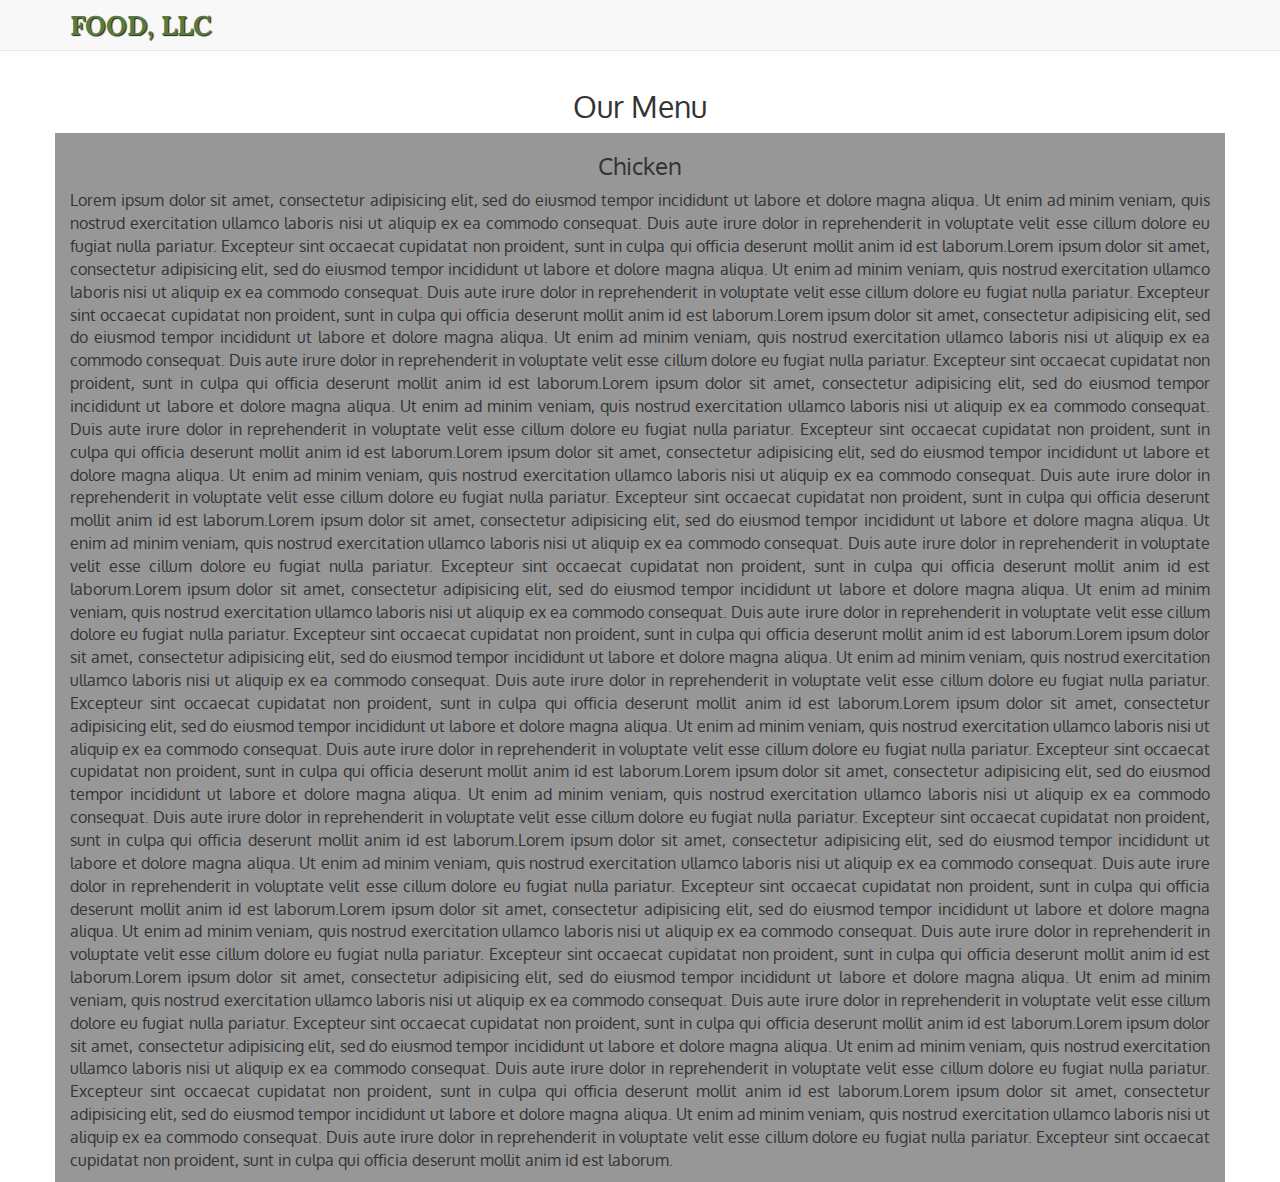
==== module3-solution/index.html @ 7b1637d8 "finish module3 homework" ====
<!DOCTYPE html>
<html lang="en">
<head>
	<meta charset="UTF-8">
	<meta http-equiv="X-UA-Compatible" content="IE=edge">
	<meta name="viewport" content="width=device-width, initial-scale=1">

	<title>Assignment Solution for Module 3</title>
	<link rel="stylesheet" type="text/css" href="css/bootstrap.min.css">
	<link rel="stylesheet" type="text/css" href="css/style.css">
	<link href='https://fonts.googleapis.com/css?family=Oxygen:400,300,700' rel='stylesheet' type='text/css'>
	<link href='https://fonts.googleapis.com/css?family=Lora' rel='stylesheet' type='text/css'>
</head>
<body>
	<header>
		<nav id="header-nav" class="navbar navbar-default navbar-fixed-top">
			<div class="container">
				<div class="navbar-header">
					<div class="navbar-brand">
						<a href="index.html"><h1>Food, LLC</h1></a>
					</div>

					<button type="button" class="navbar-toggle collapsed" data-toggle="collapse" data-target="#collapsable-nav" aria-expanded="false">
						<span class="sr-only">Toggle navigation</span>
						<!-- Three lines in the button -->
						<span class="icon-bar"></span>
						<span class="icon-bar"></span>
						<span class="icon-bar"></span>
					</button>
				</div>

				<div id="collapsable-nav" class="collapse navbar-collapse">
					<ul id="nav-list" class="nav navbar-nav navbar-right">
						<li class="visible-xs">
							<a href="#">Chicken</a>
						</li>
						<li class="visible-xs">
							<a href="#">Beef</a>
						</li>
						<li class="visible-xs">
							<a href="#">Sushi</a>
						</li>
					</ul>
				</div>
			</div>
		</nav>
	</header>

	<div id="main-content" class="container">
		<h2 id="menu-title" class="text-center">Our Menu</h2>
		<section class="row">
			<div class="menu-item col-xs-12">
				<h3 class="menu-item-title text-center">Chicken</h3>
				<p>Lorem ipsum dolor sit amet, consectetur adipisicing elit, sed do eiusmod tempor incididunt ut labore et dolore magna aliqua. Ut enim ad minim veniam, quis nostrud exercitation ullamco laboris nisi ut aliquip ex ea commodo consequat. Duis aute irure dolor in reprehenderit in voluptate velit esse cillum dolore eu fugiat nulla pariatur. Excepteur sint occaecat cupidatat non proident, sunt in culpa qui officia deserunt mollit anim id est laborum.Lorem ipsum dolor sit amet, consectetur adipisicing elit, sed do eiusmod tempor incididunt ut labore et dolore magna aliqua. Ut enim ad minim veniam, quis nostrud exercitation ullamco laboris nisi ut aliquip ex ea commodo consequat. Duis aute irure dolor in reprehenderit in voluptate velit esse cillum dolore eu fugiat nulla pariatur. Excepteur sint occaecat cupidatat non proident, sunt in culpa qui officia deserunt mollit anim id est laborum.Lorem ipsum dolor sit amet, consectetur adipisicing elit, sed do eiusmod tempor incididunt ut labore et dolore magna aliqua. Ut enim ad minim veniam, quis nostrud exercitation ullamco laboris nisi ut aliquip ex ea commodo consequat. Duis aute irure dolor in reprehenderit in voluptate velit esse cillum dolore eu fugiat nulla pariatur. Excepteur sint occaecat cupidatat non proident, sunt in culpa qui officia deserunt mollit anim id est laborum.Lorem ipsum dolor sit amet, consectetur adipisicing elit, sed do eiusmod tempor incididunt ut labore et dolore magna aliqua. Ut enim ad minim veniam, quis nostrud exercitation ullamco laboris nisi ut aliquip ex ea commodo consequat. Duis aute irure dolor in reprehenderit in voluptate velit esse cillum dolore eu fugiat nulla pariatur. Excepteur sint occaecat cupidatat non proident, sunt in culpa qui officia deserunt mollit anim id est laborum.Lorem ipsum dolor sit amet, consectetur adipisicing elit, sed do eiusmod tempor incididunt ut labore et dolore magna aliqua. Ut enim ad minim veniam, quis nostrud exercitation ullamco laboris nisi ut aliquip ex ea commodo consequat. Duis aute irure dolor in reprehenderit in voluptate velit esse cillum dolore eu fugiat nulla pariatur. Excepteur sint occaecat cupidatat non proident, sunt in culpa qui officia deserunt mollit anim id est laborum.Lorem ipsum dolor sit amet, consectetur adipisicing elit, sed do eiusmod tempor incididunt ut labore et dolore magna aliqua. Ut enim ad minim veniam, quis nostrud exercitation ullamco laboris nisi ut aliquip ex ea commodo consequat. Duis aute irure dolor in reprehenderit in voluptate velit esse cillum dolore eu fugiat nulla pariatur. Excepteur sint occaecat cupidatat non proident, sunt in culpa qui officia deserunt mollit anim id est laborum.Lorem ipsum dolor sit amet, consectetur adipisicing elit, sed do eiusmod tempor incididunt ut labore et dolore magna aliqua. Ut enim ad minim veniam, quis nostrud exercitation ullamco laboris nisi ut aliquip ex ea commodo consequat. Duis aute irure dolor in reprehenderit in voluptate velit esse cillum dolore eu fugiat nulla pariatur. Excepteur sint occaecat cupidatat non proident, sunt in culpa qui officia deserunt mollit anim id est laborum.Lorem ipsum dolor sit amet, consectetur adipisicing elit, sed do eiusmod tempor incididunt ut labore et dolore magna aliqua. Ut enim ad minim veniam, quis nostrud exercitation ullamco laboris nisi ut aliquip ex ea commodo consequat. Duis aute irure dolor in reprehenderit in voluptate velit esse cillum dolore eu fugiat nulla pariatur. Excepteur sint occaecat cupidatat non proident, sunt in culpa qui officia deserunt mollit anim id est laborum.Lorem ipsum dolor sit amet, consectetur adipisicing elit, sed do eiusmod tempor incididunt ut labore et dolore magna aliqua. Ut enim ad minim veniam, quis nostrud exercitation ullamco laboris nisi ut aliquip ex ea commodo consequat. Duis aute irure dolor in reprehenderit in voluptate velit esse cillum dolore eu fugiat nulla pariatur. Excepteur sint occaecat cupidatat non proident, sunt in culpa qui officia deserunt mollit anim id est laborum.Lorem ipsum dolor sit amet, consectetur adipisicing elit, sed do eiusmod tempor incididunt ut labore et dolore magna aliqua. Ut enim ad minim veniam, quis nostrud exercitation ullamco laboris nisi ut aliquip ex ea commodo consequat. Duis aute irure dolor in reprehenderit in voluptate velit esse cillum dolore eu fugiat nulla pariatur. Excepteur sint occaecat cupidatat non proident, sunt in culpa qui officia deserunt mollit anim id est laborum.Lorem ipsum dolor sit amet, consectetur adipisicing elit, sed do eiusmod tempor incididunt ut labore et dolore magna aliqua. Ut enim ad minim veniam, quis nostrud exercitation ullamco laboris nisi ut aliquip ex ea commodo consequat. Duis aute irure dolor in reprehenderit in voluptate velit esse cillum dolore eu fugiat nulla pariatur. Excepteur sint occaecat cupidatat non proident, sunt in culpa qui officia deserunt mollit anim id est laborum.Lorem ipsum dolor sit amet, consectetur adipisicing elit, sed do eiusmod tempor incididunt ut labore et dolore magna aliqua. Ut enim ad minim veniam, quis nostrud exercitation ullamco laboris nisi ut aliquip ex ea commodo consequat. Duis aute irure dolor in reprehenderit in voluptate velit esse cillum dolore eu fugiat nulla pariatur. Excepteur sint occaecat cupidatat non proident, sunt in culpa qui officia deserunt mollit anim id est laborum.Lorem ipsum dolor sit amet, consectetur adipisicing elit, sed do eiusmod tempor incididunt ut labore et dolore magna aliqua. Ut enim ad minim veniam, quis nostrud exercitation ullamco laboris nisi ut aliquip ex ea commodo consequat. Duis aute irure dolor in reprehenderit in voluptate velit esse cillum dolore eu fugiat nulla pariatur. Excepteur sint occaecat cupidatat non proident, sunt in culpa qui officia deserunt mollit anim id est laborum.Lorem ipsum dolor sit amet, consectetur adipisicing elit, sed do eiusmod tempor incididunt ut labore et dolore magna aliqua. Ut enim ad minim veniam, quis nostrud exercitation ullamco laboris nisi ut aliquip ex ea commodo consequat. Duis aute irure dolor in reprehenderit in voluptate velit esse cillum dolore eu fugiat nulla pariatur. Excepteur sint occaecat cupidatat non proident, sunt in culpa qui officia deserunt mollit anim id est laborum.Lorem ipsum dolor sit amet, consectetur adipisicing elit, sed do eiusmod tempor incididunt ut labore et dolore magna aliqua. Ut enim ad minim veniam, quis nostrud exercitation ullamco laboris nisi ut aliquip ex ea commodo consequat. Duis aute irure dolor in reprehenderit in voluptate velit esse cillum dolore eu fugiat nulla pariatur. Excepteur sint occaecat cupidatat non proident, sunt in culpa qui officia deserunt mollit anim id est laborum.</p>
			</div>
		</section>
	</div> <!-- End #main-content -->

	<!-- Js import -->
	<script type="text/javascript" src="js/jquery-1.12.3.min.js"></script>
	<script type="text/javascript" src="js/bootstrap.min.js"></script>
	<script type="text/javascript" src="js/script.js"></script>
</body>
</html>
---- module3-solution/css/style.css ----
body {
	font-size: 16px;
	font-family: 'Oxygen', sans-serif;
	padding-top: 70px; 
}

.navbar-brand h1 {
	font-family: 'Lora', serif;
	color: #557c3e;
	font-size: 1.5em;
	text-transform: uppercase;
	font-weight: bold;
	text-shadow: 1px 1px 1px #222;
	margin-top: 0;
	margin-bottom: 0;
	line-height: .75;
}
.menu-item {
	text-align: justify;
	background-color: #979797;
}
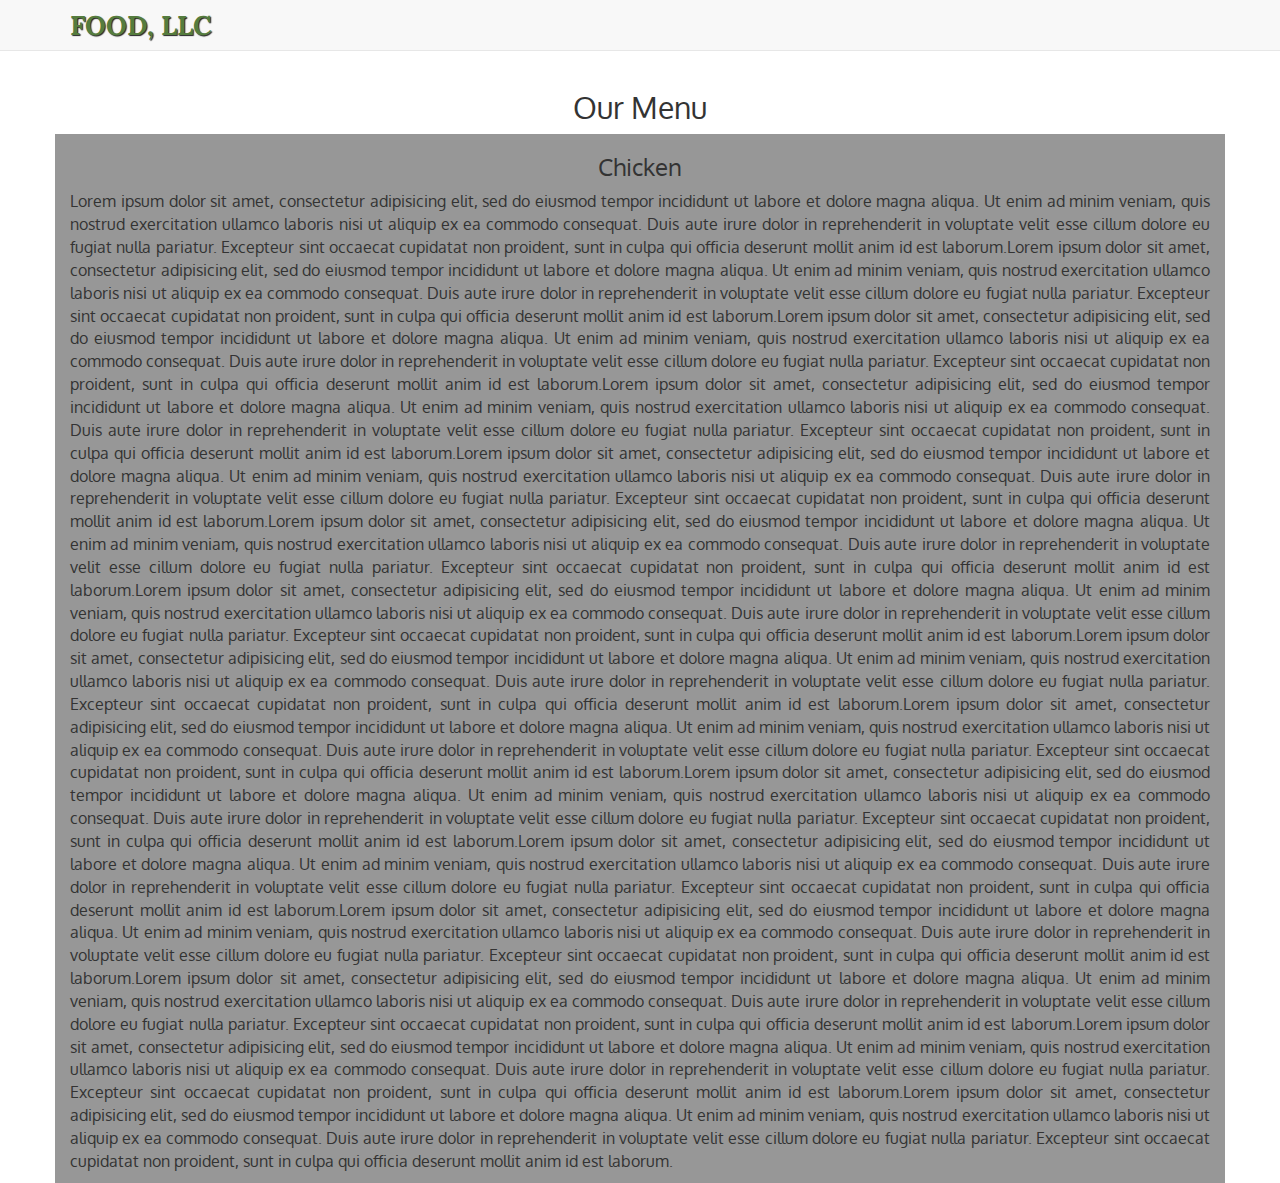
==== commit 095438ca: "fix navbar, no need to be a fixed top" ====
--- a/module3-solution/index.html
+++ b/module3-solution/index.html
@@ -13,7 +13,7 @@
 </head>
 <body>
 	<header>
-		<nav id="header-nav" class="navbar navbar-default navbar-fixed-top">
+		<nav id="header-nav" class="navbar navbar-default navbar-static-top">
 			<div class="container">
 				<div class="navbar-header">
 					<div class="navbar-brand">
--- a/module3-solution/css/style.css
+++ b/module3-solution/css/style.css
@@ -1,7 +1,6 @@
 body {
 	font-size: 16px;
 	font-family: 'Oxygen', sans-serif;
-	padding-top: 70px; 
 }
 
 .navbar-brand h1 {
